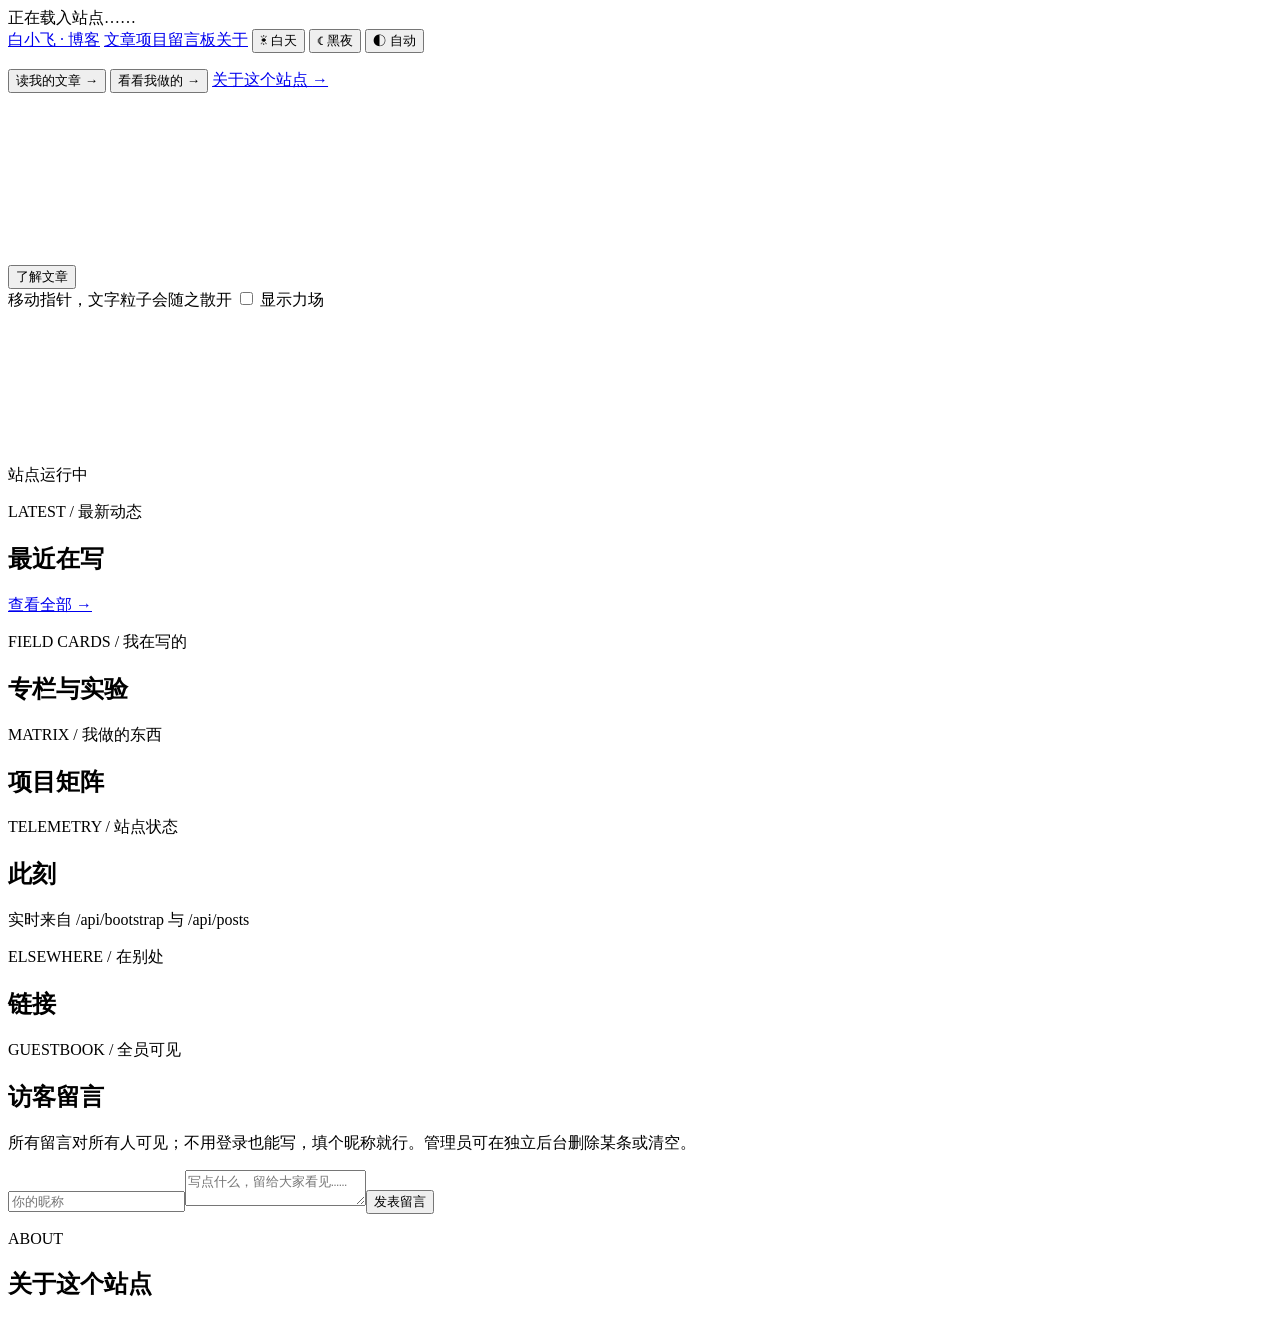
==== public/index.html @ 13a72a80 "重做视觉：极简黑白海报 Hero、心形粒子、弹簧分页与全变量暗色模式" ====
<!doctype html>
<html lang="zh-CN">
<head>
<meta charset="utf-8">
<meta name="viewport" content="width=device-width,initial-scale=1">
<meta name="description" content="白小飞的个人博客">
<title>白小飞的个人博客</title>
<link rel="icon" href="data:,">
<link rel="alternate" type="application/rss+xml" title="RSS" href="/api/rss">
<link rel="stylesheet" href="/assets/app.css">
</head>
<body>
<div class="tech-bg" aria-hidden="true"><div class="orb orb-a"></div><div class="orb orb-b"></div><div class="orb orb-c"></div><div class="tech-grid"></div><div class="scanline"></div></div>
<div class="bg-image" id="bg-image" aria-hidden="true"></div>
<div class="notice" aria-label="站点公告"><span id="notice">正在载入站点……</span></div>
<nav class="glass-nav">
  <a class="brand kai" href="#/">白小飞 · 博客</a>
  <a href="#/notes">文章</a><a href="#/projects">项目</a><a href="#/guestbook">留言板</a><a href="#/about">关于</a>
  <span class="theme-switch" id="theme-switch" role="group" aria-label="显示模式">
    <button type="button" data-mode="light">☀ 白天</button>
    <button type="button" data-mode="dark">☾ 黑夜</button>
    <button type="button" data-mode="auto">◐ 自动</button>
  </span>
  <span id="nav-user" class="nav-user" hidden></span>
</nav>

<main id="app">
  <div id="hero">
    <div class="hero-content">
      <div class="hero-text">
        <p class="hero-line"><span class="sizer" id="line0-sizer"></span><span class="typing" id="line0"></span></p>
        <p class="hero-line"><span class="sizer" id="line1-sizer"></span><span class="typing" id="line1"></span></p>
      </div>
      <div class="hero-buttons">
        <button class="hero-button primary" id="cta1" type="button">读我的文章 <span class="arrow">→</span></button>
        <button class="hero-button outline" id="cta2" type="button">看看我做的 <span class="arrow">→</span></button>
        <a class="hero-button ghost" href="#/about">关于这个站点 <span class="arrow">→</span></a>
      </div>
    </div>
    <div class="hero-banner-wrap">
      <div class="hero-banner" style="border-radius:24px">
        <div class="hero-banner-shader">
          <img class="poster" src="/assets/hero-banner.jpg" alt="">
          <div class="particle-text-wrap"><canvas id="pt" aria-hidden="true"></canvas></div>
        </div>
      </div>
      <button class="hero-version" id="cta-version" type="button">了解文章</button>
    </div>
    <div class="hero-fallback kai" id="fallback" hidden>你好，我是白小飞</div>
    <div class="hero-caption"><div class="sub kai" id="typing"></div></div>
    <div class="hint">
      <span>移动指针，文字粒子会随之散开</span>
      <label><input type="checkbox" id="showField"> 显示力场</label>
    </div>
    <canvas id="field" aria-hidden="true"></canvas>
  </div>

  <div class="signal-strip" id="signal-strip"><span class="pulse-dot"></span><span id="signal-text">站点运行中</span><span class="strip-meta" id="signal-meta"></span></div>

  <section id="home-view" class="reveal">
    <div id="updates-group" class="module-group">
      <div class="section-head"><div><p class="eyebrow">LATEST / 最新动态</p><h2>最近在写</h2></div><a class="more" href="#/notes">查看全部 →</a></div>
      <div class="updates updates-layout"><div class="updates-main" id="updates-grid"></div><div class="updates-side" id="updates-side"></div></div>
    </div>
    <div id="series-group" class="module-group">
      <div class="section-head mt"><div><p class="eyebrow">FIELD CARDS / 我在写的</p><h2>专栏与实验</h2></div><span class="head-note" id="series-note"></span></div>
      <div class="grid field-grid" id="field-grid"></div>
    </div>
    <div id="projects-group" class="module-group">
      <div class="section-head mt"><div><p class="eyebrow">MATRIX / 我做的东西</p><h2>项目矩阵</h2></div><span class="head-note" id="project-note"></span></div>
      <div class="project-matrix" id="project-matrix"></div>
      <div class="product-accordion" id="product-accordion"></div>
      <div class="page-dots" id="page-dots" aria-label="分页"></div>
    </div>
    <div id="stats-group" class="module-group">
      <div class="section-head mt"><div><p class="eyebrow">TELEMETRY / 站点状态</p><h2>此刻</h2></div><span class="head-note">实时来自 /api/bootstrap 与 /api/posts</span></div>
      <div class="stats" id="stats"></div>
    </div>
    <div id="links-group" class="module-group">
      <div class="section-head mt"><div><p class="eyebrow">ELSEWHERE / 在别处</p><h2>链接</h2></div></div>
      <div class="links" id="site-links"></div>
    </div>
    <div id="guestbook-group" class="module-group">
      <div class="section-head mt"><div><p class="eyebrow">GUESTBOOK / 全员可见</p><h2>访客留言</h2></div><span class="head-note" id="guestbook-count"></span></div>
      <div class="panel glass guestbook-panel">
        <p class="warn">所有留言对所有人可见；不用登录也能写，填个昵称就行。管理员可在独立后台删除某条或清空。</p>
        <div class="guestbook-form"><input id="gb-nickname" maxlength="40" placeholder="你的昵称"><textarea id="gb-text" rows="2" maxlength="1000" placeholder="写点什么，留给大家看见……"></textarea><button class="primary" id="gb-submit" type="button">发表留言</button></div>
        <div id="guestbook-list" class="guestbook-list"></div>
      </div>
    </div>
    <div id="about-group" class="module-group">
      <div class="about-card glass" id="about-panel"><p class="eyebrow">ABOUT</p><h2>关于这个站点</h2><p class="about-text" id="about-text"></p></div>
    </div>
  </section>

  <section id="notes-view" class="reveal" hidden>
    <div class="section-head"><div><p class="eyebrow">ARCHIVE</p><h2>全部文章</h2></div><span class="head-note" id="notes-sub"></span></div>
    <div class="list" id="post-list"></div>
  </section>

  <section id="post-view" class="reveal article" hidden>
    <a class="back" href="#/notes">← 返回文章列表</a>
    <h1 id="post-title"></h1><p class="post-meta" id="post-meta"></p>
    <div class="body glass" id="post-body"></div>
    <div class="panel glass"><h2>留言</h2>
      <div class="comment-form"><input id="comment-nickname" maxlength="40" placeholder="昵称（未登录时填写）"><textarea id="comment-text" rows="3" maxlength="1000" placeholder="不用登录也能留言，最多 1000 字"></textarea><button id="comment-submit" class="primary" type="button">发表留言</button></div>
      <div id="comment-list" class="comment-list"></div>
    </div>
  </section>

  <section id="projects-view" class="reveal" hidden>
    <div class="section-head"><div><p class="eyebrow">PROJECTS</p><h2>项目陈列</h2></div></div>
    <div class="grid" id="all-projects"></div>
  </section>

  <section id="guestbook-view" class="reveal" hidden>
    <div class="section-head"><div><p class="eyebrow">GUESTBOOK / 全员可见</p><h2>访客留言板</h2></div><span class="head-note" id="guestbook-view-count"></span></div>
    <div class="panel glass guestbook-panel">
      <p class="warn">不用登录也可留言，填昵称即可；所有留言对所有人可见。管理员可删除单条或全部。</p>
      <div class="guestbook-form"><input id="gb-nickname-view" maxlength="40" placeholder="你的昵称"><textarea id="gb-text-view" rows="3" maxlength="1000" placeholder="写点什么……"></textarea><button class="primary" id="gb-submit-view" type="button">发表留言</button></div>
      <div id="guestbook-list-view" class="guestbook-list"></div>
    </div>
  </section>

  <section id="about-view" class="reveal" hidden>
    <div class="section-head"><div><p class="eyebrow">ABOUT</p><h2>关于这个站点</h2></div></div>
    <p class="about-text" id="about-full"></p>
    <div class="section-head mt"><div><p class="eyebrow">ELSEWHERE</p><h2>在别处</h2></div></div><div class="links" id="about-links"></div>
    <div class="panel glass">
      <h2>关于内容管理</h2>
      <p class="warn">站点内容只由管理员在独立后台维护；主站不开放上传或内容编辑。想留言请到「留言板」，所有留言对所有人可见。</p>
      <a class="more" href="#/guestbook">去留言板 →</a>
    </div>
  </section>
</main>

<footer><span id="footer-text"></span><span id="footer-icp"></span></footer>
<div class="cursor-ring" id="ring"></div>
<div id="toast"></div>
<script src="/assets/particle.js"></script>
<script src="/assets/app.js"></script>
</body>
</html>
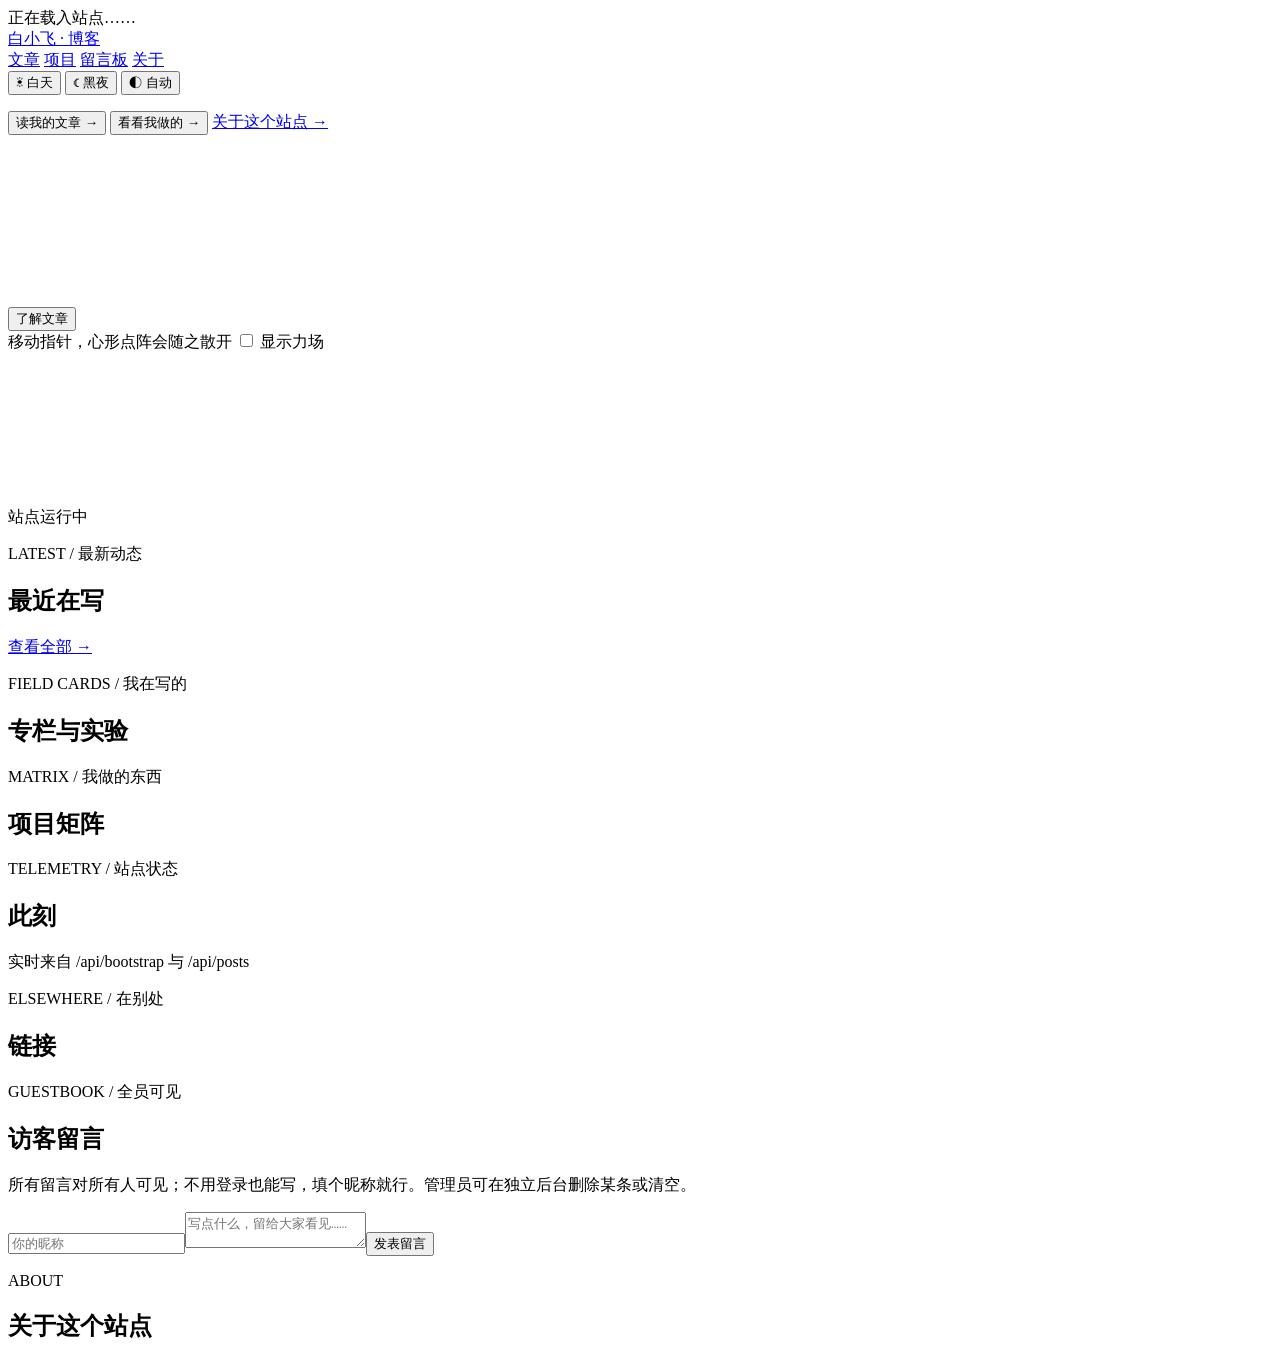
==== commit c6061916: "重构主页为参考结构并加入可见心形粒子" ====
--- a/public/index.html
+++ b/public/index.html
@@ -9,23 +9,32 @@
 <link rel="alternate" type="application/rss+xml" title="RSS" href="/api/rss">
 <link rel="stylesheet" href="/assets/app.css">
 </head>
-<body>
+<body class="home-page lang-zh">
 <div class="tech-bg" aria-hidden="true"><div class="orb orb-a"></div><div class="orb orb-b"></div><div class="orb orb-c"></div><div class="tech-grid"></div><div class="scanline"></div></div>
 <div class="bg-image" id="bg-image" aria-hidden="true"></div>
+
 <div class="notice" aria-label="站点公告"><span id="notice">正在载入站点……</span></div>
-<nav class="glass-nav">
-  <a class="brand kai" href="#/">白小飞 · 博客</a>
-  <a href="#/notes">文章</a><a href="#/projects">项目</a><a href="#/guestbook">留言板</a><a href="#/about">关于</a>
-  <span class="theme-switch" id="theme-switch" role="group" aria-label="显示模式">
-    <button type="button" data-mode="light">☀ 白天</button>
-    <button type="button" data-mode="dark">☾ 黑夜</button>
-    <button type="button" data-mode="auto">◐ 自动</button>
-  </span>
-  <span id="nav-user" class="nav-user" hidden></span>
+
+<nav class="home-nav glass-nav">
+  <div class="nav-inner">
+    <a class="brand kai" href="#/">白小飞 · 博客</a>
+    <div class="nav-links">
+      <a href="#/notes">文章</a>
+      <a href="#/projects">项目</a>
+      <a href="#/guestbook">留言板</a>
+      <a href="#/about">关于</a>
+    </div>
+    <span class="theme-switch" id="theme-switch" role="group" aria-label="显示模式">
+      <button type="button" data-mode="light">☀ 白天</button>
+      <button type="button" data-mode="dark">☾ 黑夜</button>
+      <button type="button" data-mode="auto">◐ 自动</button>
+    </span>
+    <span id="nav-user" class="nav-user" hidden></span>
+  </div>
 </nav>
 
 <main id="app">
-  <div id="hero">
+  <div id="hero" class="hero hero-section">
     <div class="hero-content">
       <div class="hero-text">
         <p class="hero-line"><span class="sizer" id="line0-sizer"></span><span class="typing" id="line0"></span></p>
@@ -49,7 +58,7 @@
     <div class="hero-fallback kai" id="fallback" hidden>你好，我是白小飞</div>
     <div class="hero-caption"><div class="sub kai" id="typing"></div></div>
     <div class="hint">
-      <span>移动指针，文字粒子会随之散开</span>
+      <span>移动指针，心形点阵会随之散开</span>
       <label><input type="checkbox" id="showField"> 显示力场</label>
     </div>
     <canvas id="field" aria-hidden="true"></canvas>
@@ -58,38 +67,47 @@
   <div class="signal-strip" id="signal-strip"><span class="pulse-dot"></span><span id="signal-text">站点运行中</span><span class="strip-meta" id="signal-meta"></span></div>
 
   <section id="home-view" class="reveal">
-    <div id="updates-group" class="module-group">
+    <div id="updates-group" class="module-group home-section updates-section">
       <div class="section-head"><div><p class="eyebrow">LATEST / 最新动态</p><h2>最近在写</h2></div><a class="more" href="#/notes">查看全部 →</a></div>
-      <div class="updates updates-layout"><div class="updates-main" id="updates-grid"></div><div class="updates-side" id="updates-side"></div></div>
+      <div class="updates-layout"><div class="updates-main" id="updates-grid"></div><div class="updates-sidebar" id="updates-side"></div></div>
     </div>
-    <div id="series-group" class="module-group">
-      <div class="section-head mt"><div><p class="eyebrow">FIELD CARDS / 我在写的</p><h2>专栏与实验</h2></div><span class="head-note" id="series-note"></span></div>
-      <div class="grid field-grid" id="field-grid"></div>
+
+    <div id="series-group" class="module-group home-section models-section">
+      <div class="section-head with-action"><div><p class="eyebrow">FIELD CARDS / 我在写的</p><h2>专栏与实验</h2></div><span class="head-note" id="series-note"></span></div>
+      <div class="model-cards" id="field-grid"></div>
     </div>
-    <div id="projects-group" class="module-group">
-      <div class="section-head mt"><div><p class="eyebrow">MATRIX / 我做的东西</p><h2>项目矩阵</h2></div><span class="head-note" id="project-note"></span></div>
+
+    <div id="projects-group" class="module-group home-section products-section">
+      <div class="section-head with-action"><div><p class="eyebrow">MATRIX / 我做的东西</p><h2>项目矩阵</h2></div><span class="head-note" id="project-note"></span></div>
       <div class="project-matrix" id="project-matrix"></div>
       <div class="product-accordion" id="product-accordion"></div>
       <div class="page-dots" id="page-dots" aria-label="分页"></div>
     </div>
-    <div id="stats-group" class="module-group">
-      <div class="section-head mt"><div><p class="eyebrow">TELEMETRY / 站点状态</p><h2>此刻</h2></div><span class="head-note">实时来自 /api/bootstrap 与 /api/posts</span></div>
-      <div class="stats" id="stats"></div>
+
+    <div id="stats-group" class="module-group home-section ecosystem-section">
+      <div class="section-head"><div><p class="eyebrow">TELEMETRY / 站点状态</p><h2>此刻</h2></div><span class="head-note">实时来自 /api/bootstrap 与 /api/posts</span></div>
+      <div class="stats ecosystem-grid" id="stats"></div>
     </div>
-    <div id="links-group" class="module-group">
-      <div class="section-head mt"><div><p class="eyebrow">ELSEWHERE / 在别处</p><h2>链接</h2></div></div>
+
+    <div id="links-group" class="module-group home-section links-section">
+      <div class="section-head"><div><p class="eyebrow">ELSEWHERE / 在别处</p><h2>链接</h2></div></div>
       <div class="links" id="site-links"></div>
     </div>
-    <div id="guestbook-group" class="module-group">
-      <div class="section-head mt"><div><p class="eyebrow">GUESTBOOK / 全员可见</p><h2>访客留言</h2></div><span class="head-note" id="guestbook-count"></span></div>
-      <div class="panel glass guestbook-panel">
-        <p class="warn">所有留言对所有人可见；不用登录也能写，填个昵称就行。管理员可在独立后台删除某条或清空。</p>
-        <div class="guestbook-form"><input id="gb-nickname" maxlength="40" placeholder="你的昵称"><textarea id="gb-text" rows="2" maxlength="1000" placeholder="写点什么，留给大家看见……"></textarea><button class="primary" id="gb-submit" type="button">发表留言</button></div>
-        <div id="guestbook-list" class="guestbook-list"></div>
+
+    <div id="guestbook-group" class="module-group home-section voices-section">
+      <div class="section-head"><div><p class="eyebrow">GUESTBOOK / 全员可见</p><h2>访客留言</h2></div><span class="head-note" id="guestbook-count"></span></div>
+      <div class="voices-container">
+        <div class="panel glass guestbook-panel">
+          <p class="warn">所有留言对所有人可见；不用登录也能写，填个昵称就行。管理员可在独立后台删除某条或清空。</p>
+          <div class="guestbook-form"><input id="gb-nickname" maxlength="40" placeholder="你的昵称"><textarea id="gb-text" rows="2" maxlength="1000" placeholder="写点什么，留给大家看见……"></textarea><button class="primary" id="gb-submit" type="button">发表留言</button></div>
+          <div id="guestbook-list" class="guestbook-list"></div>
+        </div>
       </div>
     </div>
-    <div id="about-group" class="module-group">
-      <div class="about-card glass" id="about-panel"><p class="eyebrow">ABOUT</p><h2>关于这个站点</h2><p class="about-text" id="about-text"></p></div>
+
+    <div id="about-group" class="module-group home-section about-section">
+      <div class="section-head"><div><p class="eyebrow">ABOUT</p><h2>关于这个站点</h2></div></div>
+      <div class="about-card glass" id="about-panel"><p class="about-text" id="about-text"></p></div>
     </div>
   </section>
 
@@ -110,7 +128,7 @@
 
   <section id="projects-view" class="reveal" hidden>
     <div class="section-head"><div><p class="eyebrow">PROJECTS</p><h2>项目陈列</h2></div></div>
-    <div class="grid" id="all-projects"></div>
+    <div class="model-cards" id="all-projects"></div>
   </section>
 
   <section id="guestbook-view" class="reveal" hidden>
@@ -134,7 +152,7 @@
   </section>
 </main>
 
-<footer><span id="footer-text"></span><span id="footer-icp"></span></footer>
+<footer class="site-footer"><span id="footer-text"></span><span id="footer-icp"></span></footer>
 <div class="cursor-ring" id="ring"></div>
 <div id="toast"></div>
 <script src="/assets/particle.js"></script>
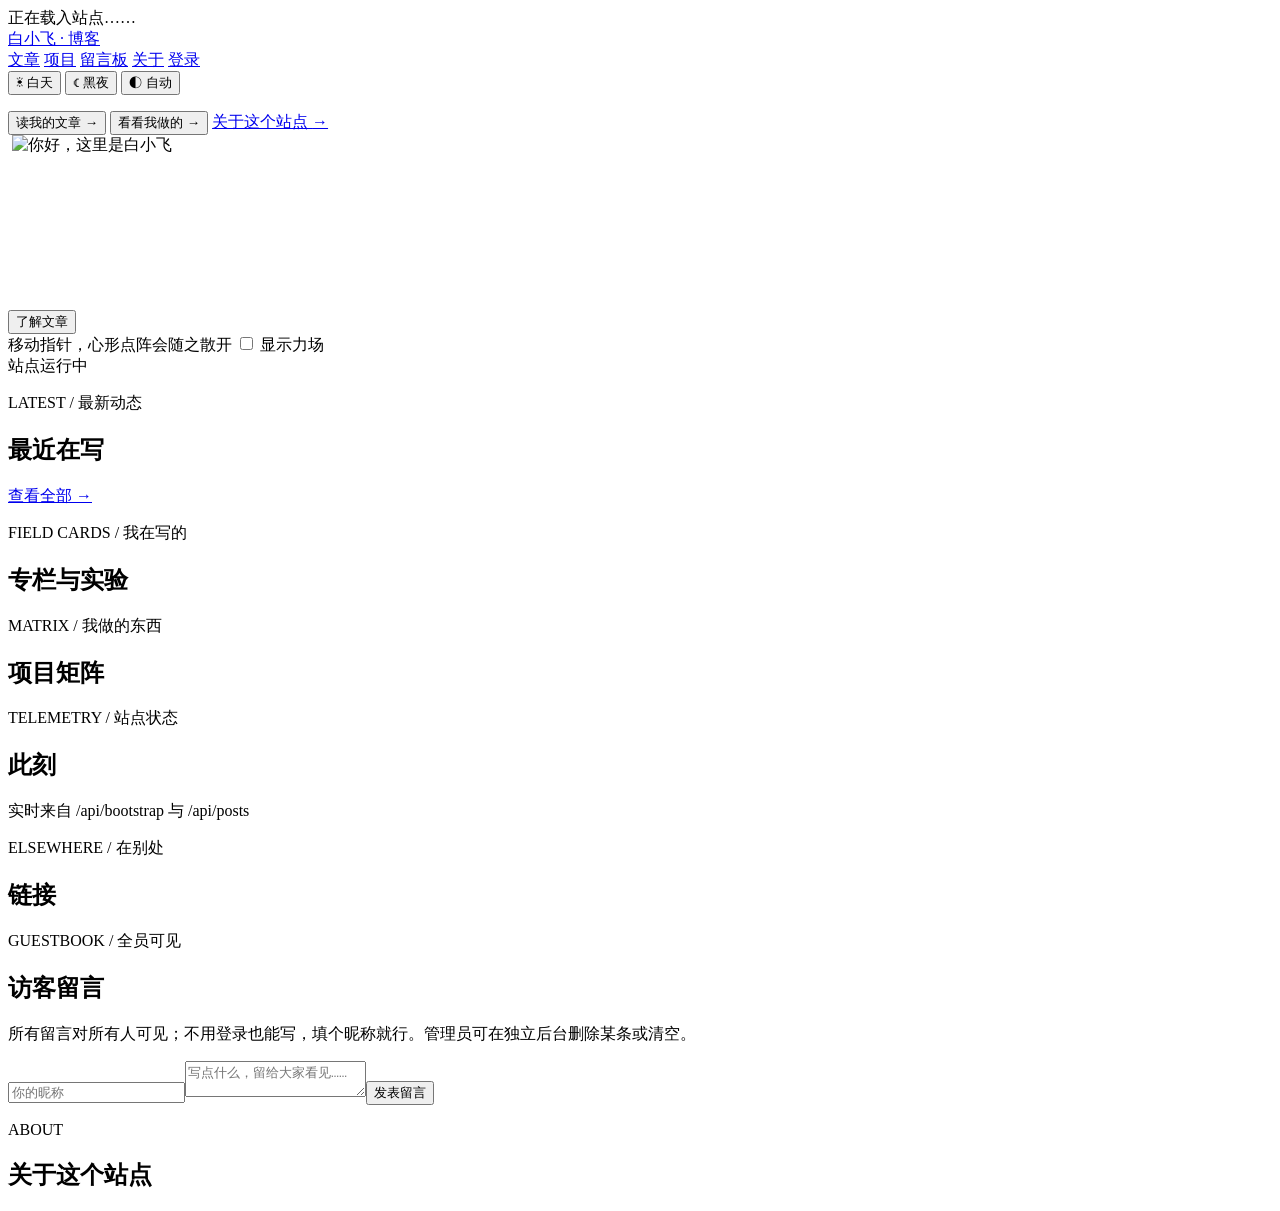
==== commit 12c441c9: "加入主站登录、管理员识别与文章发布编辑，恢复欢迎图和粒子力场" ====
--- a/public/index.html
+++ b/public/index.html
@@ -23,6 +23,8 @@
       <a href="#/projects">项目</a>
       <a href="#/guestbook">留言板</a>
       <a href="#/about">关于</a>
+      <a href="#/login" id="login-entry">登录</a>
+      <a href="#/admin/manage" id="admin-tab" hidden>管理</a>
     </div>
     <span class="theme-switch" id="theme-switch" role="group" aria-label="显示模式">
       <button type="button" data-mode="light">☀ 白天</button>
@@ -50,7 +52,8 @@
       <div class="hero-banner" style="border-radius:24px">
         <div class="hero-banner-shader">
           <img class="poster" src="/assets/hero-banner.jpg" alt="">
-          <div class="particle-text-wrap"><canvas id="pt" aria-hidden="true"></canvas></div>
+          <img class="hero-portrait" id="hero-portrait" src="/assets/hello-baixiaofei.svg" alt="你好，这里是白小飞">
+          <div class="particle-text-wrap"><canvas id="pt" aria-hidden="true"></canvas><canvas id="field" aria-hidden="true"></canvas></div>
         </div>
       </div>
       <button class="hero-version" id="cta-version" type="button">了解文章</button>
@@ -61,7 +64,6 @@
       <span>移动指针，心形点阵会随之散开</span>
       <label><input type="checkbox" id="showField"> 显示力场</label>
     </div>
-    <canvas id="field" aria-hidden="true"></canvas>
   </div>
 
   <div class="signal-strip" id="signal-strip"><span class="pulse-dot"></span><span id="signal-text">站点运行中</span><span class="strip-meta" id="signal-meta"></span></div>
@@ -150,6 +152,28 @@
       <a class="more" href="#/guestbook">去留言板 →</a>
     </div>
   </section>
+  <section id="login-view" class="reveal" hidden>
+    <div class="section-head"><div><p class="eyebrow">ACCOUNT / 登录</p><h2>管理员登录</h2></div></div>
+    <div class="panel glass login-panel">
+      <p class="warn">登录后识别到管理员身份，导航会出现「管理」选项卡，可以进入管理页面发布和修改文章。</p>
+      <div class="admin-login-grid">
+        <label>账号<input id="login-username" maxlength="40" autocomplete="username" placeholder="管理员账号"></label>
+        <label>密码<input id="login-password" type="password" maxlength="128" autocomplete="current-password" placeholder="密码"></label>
+      </div>
+      <div class="row mt"><button class="primary" id="login-submit" type="button">登录</button><button class="outline" id="login-logout" type="button">退出登录</button><span id="login-message" class="head-note"></span></div>
+    </div>
+  </section>
+
+  <section id="manage-view" class="reveal" hidden>
+    <div class="section-head"><div><p class="eyebrow">ADMIN / 内容管理</p><h2>文章管理</h2></div><a class="more" href="#/admin/manage">管理页面</a></div>
+    <div class="panel glass">
+      <div class="manage-intro"><span id="manage-identity"></span><a class="more" id="manage-open" href="http://127.0.0.1:8788/admin" target="_blank" rel="noopener">打开独立管理页面 →</a></div>
+      <div class="manage-grid">
+        <div><h3>发布新文章</h3><label>标题<input id="edit-title" maxlength="120"></label><label>别名 slug<input id="edit-slug" maxlength="120" placeholder="留空自动生成"></label><label>日期<input id="edit-date" type="date"></label><label>标签<input id="edit-tags" maxlength="160" placeholder="逗号分隔"></label><label>摘要<input id="edit-excerpt" maxlength="300"></label><label class="grow-label">正文<textarea id="edit-body" rows="8"></textarea></label><button class="primary" id="edit-save" type="button">发布 / 更新文章</button><span id="edit-message" class="head-note"></span></div>
+        <div><h3>已有文章</h3><div id="manage-posts" class="manage-posts"></div></div>
+      </div>
+    </div>
+  </section>
 </main>
 
 <footer class="site-footer"><span id="footer-text"></span><span id="footer-icp"></span></footer>
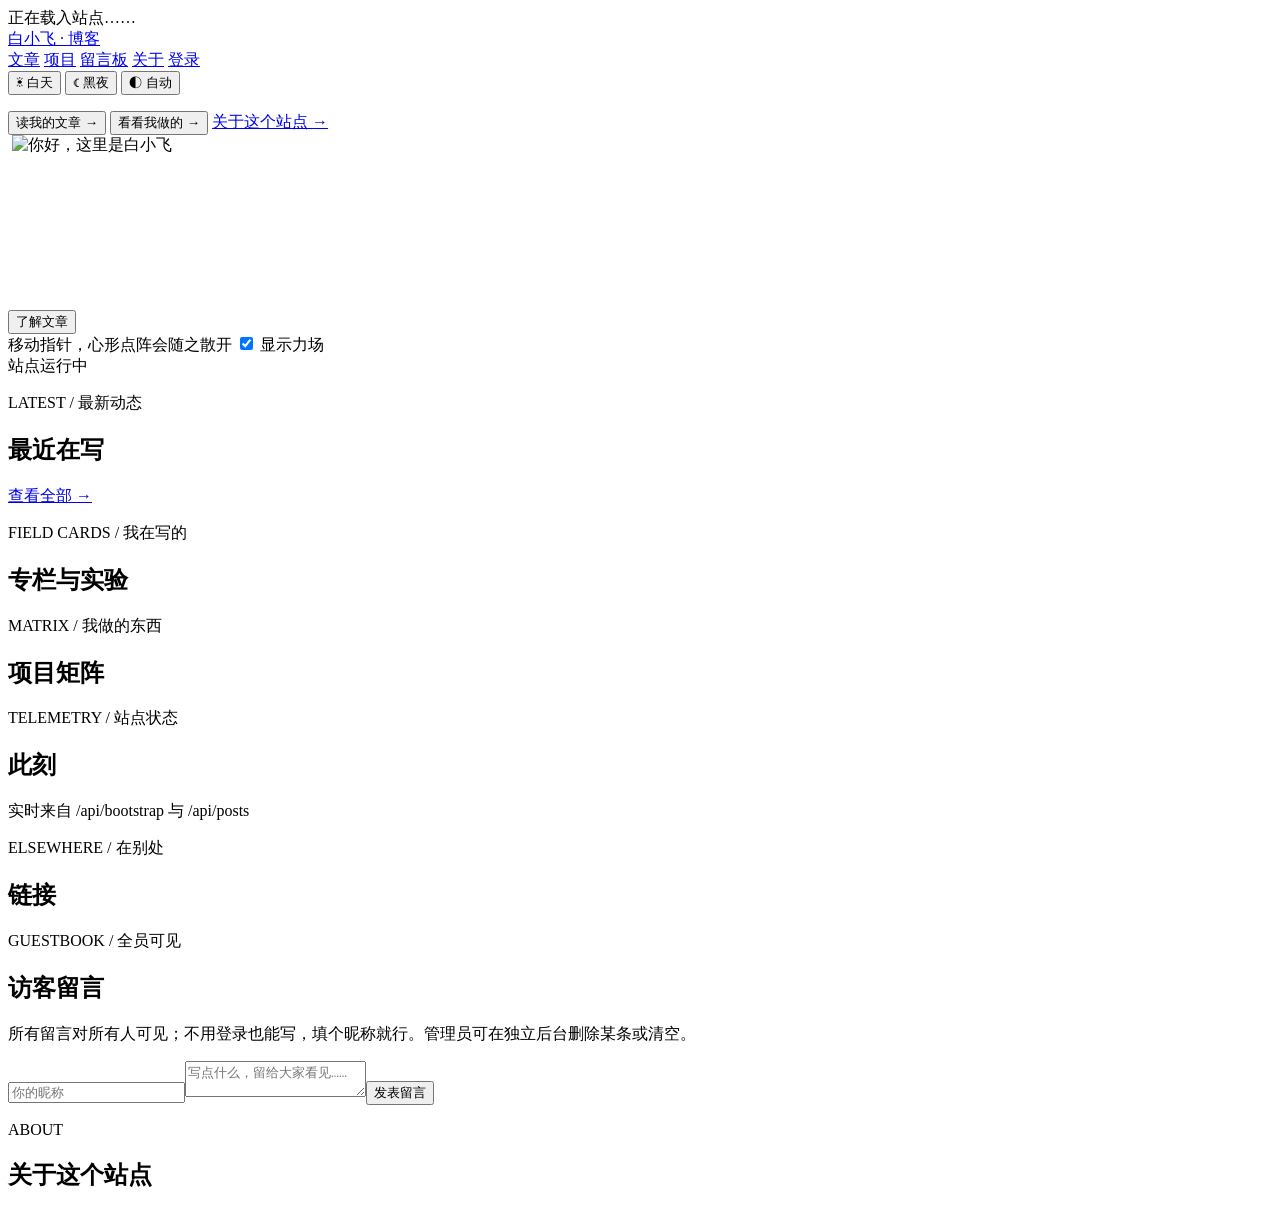
==== commit ff33d7a2: "修复力场可见性、隐藏失效图片并显示文字回退、居中心形粒子" ====
--- a/public/index.html
+++ b/public/index.html
@@ -51,8 +51,8 @@
     <div class="hero-banner-wrap">
       <div class="hero-banner" style="border-radius:24px">
         <div class="hero-banner-shader">
-          <img class="poster" src="/assets/hero-banner.jpg" alt="">
-          <img class="hero-portrait" id="hero-portrait" src="/assets/hello-baixiaofei.svg" alt="你好，这里是白小飞">
+          <img class="poster" src="/assets/hero-banner.jpg" alt="" data-fallback="hidden">
+          <img class="hero-portrait" id="hero-portrait" src="/assets/hello-baixiaofei.svg" alt="你好，这里是白小飞" data-fallback="text" data-fallback-text="你好，这里是白小飞">
           <div class="particle-text-wrap"><canvas id="pt" aria-hidden="true"></canvas><canvas id="field" aria-hidden="true"></canvas></div>
         </div>
       </div>
@@ -62,7 +62,7 @@
     <div class="hero-caption"><div class="sub kai" id="typing"></div></div>
     <div class="hint">
       <span>移动指针，心形点阵会随之散开</span>
-      <label><input type="checkbox" id="showField"> 显示力场</label>
+      <label><input type="checkbox" id="showField" checked> 显示力场</label>
     </div>
   </div>
 
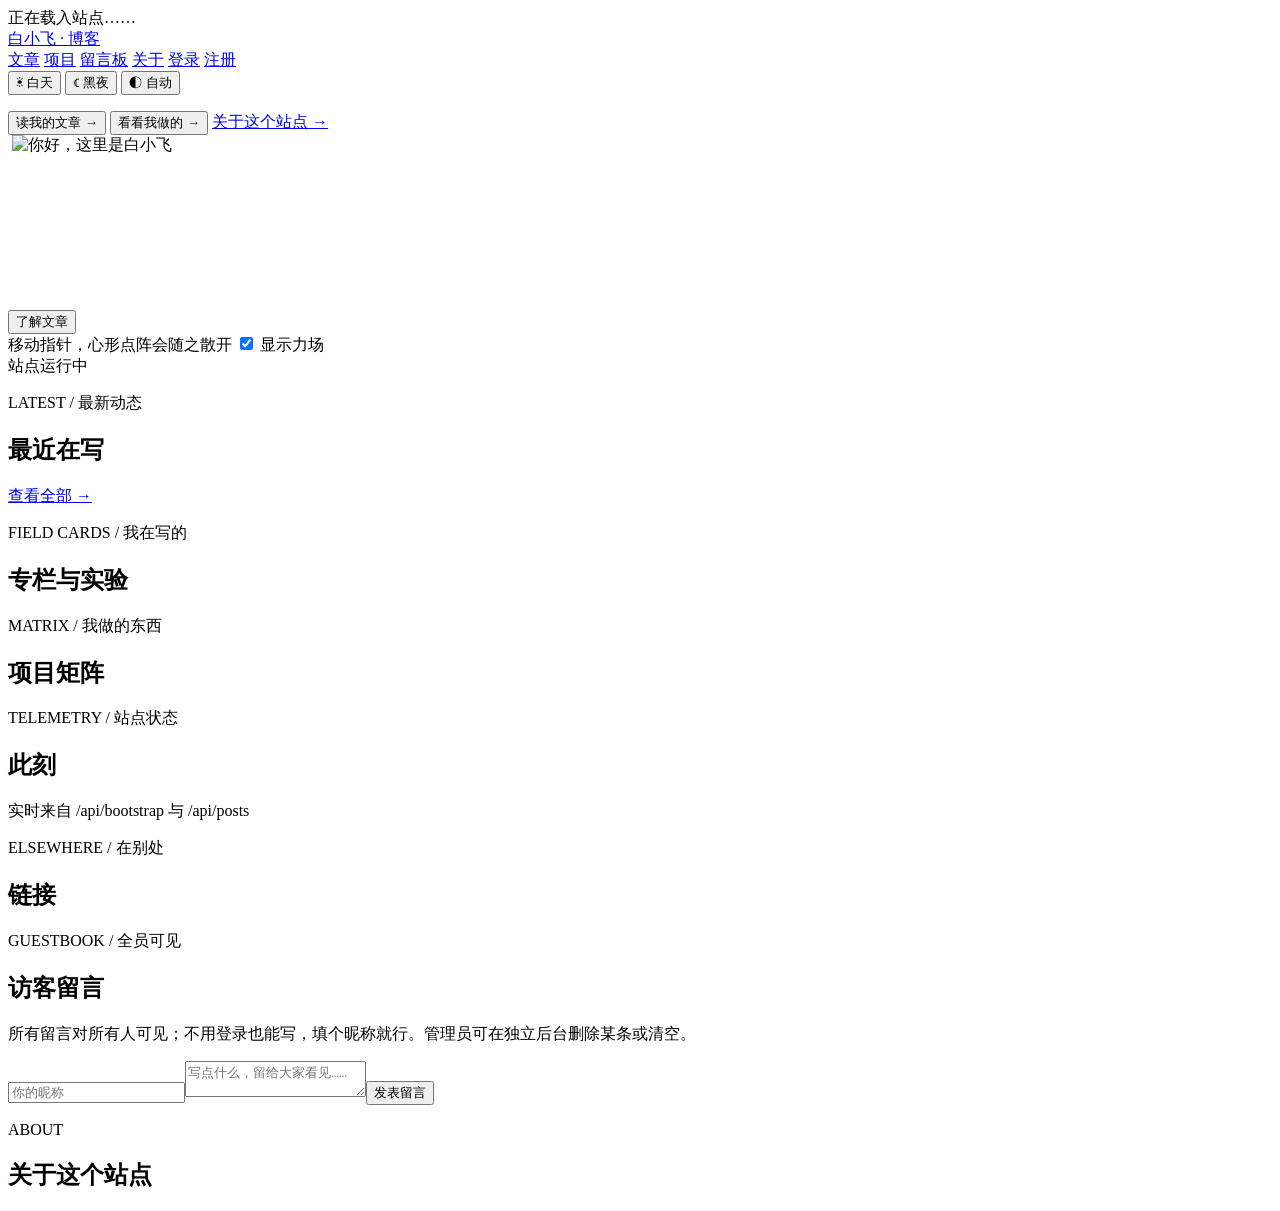
==== commit 503099a2: "修复粒子严格模式崩溃导致的历史文章/欢迎图/力场丢失；新增注册账号与登录账号/密码分别提示；留言显示注册用户昵称" ====
--- a/public/index.html
+++ b/public/index.html
@@ -24,6 +24,7 @@
       <a href="#/guestbook">留言板</a>
       <a href="#/about">关于</a>
       <a href="#/login" id="login-entry">登录</a>
+      <a href="#/register" id="register-entry">注册</a>
       <a href="#/admin/manage" id="admin-tab" hidden>管理</a>
     </div>
     <span class="theme-switch" id="theme-switch" role="group" aria-label="显示模式">
@@ -164,6 +165,19 @@
     </div>
   </section>
 
+  <section id="register-view" class="reveal" hidden>
+    <div class="section-head"><div><p class="eyebrow">ACCOUNT / 注册</p><h2>注册账号</h2></div></div>
+    <div class="panel glass login-panel">
+      <p class="warn">注册后即可登录；登录后留言会自动显示你的昵称，不用再手动填写。</p>
+      <div class="admin-login-grid">
+        <label>账号<input id="register-username" maxlength="40" autocomplete="username" placeholder="2..40 位字母、数字或中文"></label>
+        <label>昵称<input id="register-nickname" maxlength="40" placeholder="留言时显示的名字"></label>
+        <label>密码<input id="register-password" type="password" maxlength="128" autocomplete="new-password" placeholder="至少 6 位"></label>
+      </div>
+      <div class="row mt"><button class="primary" id="register-submit" type="button">注册并登录</button><span id="register-message" class="head-note"></span></div>
+    </div>
+  </section>
+
   <section id="manage-view" class="reveal" hidden>
     <div class="section-head"><div><p class="eyebrow">ADMIN / 内容管理</p><h2>文章管理</h2></div><a class="more" href="#/admin/manage">管理页面</a></div>
     <div class="panel glass">
